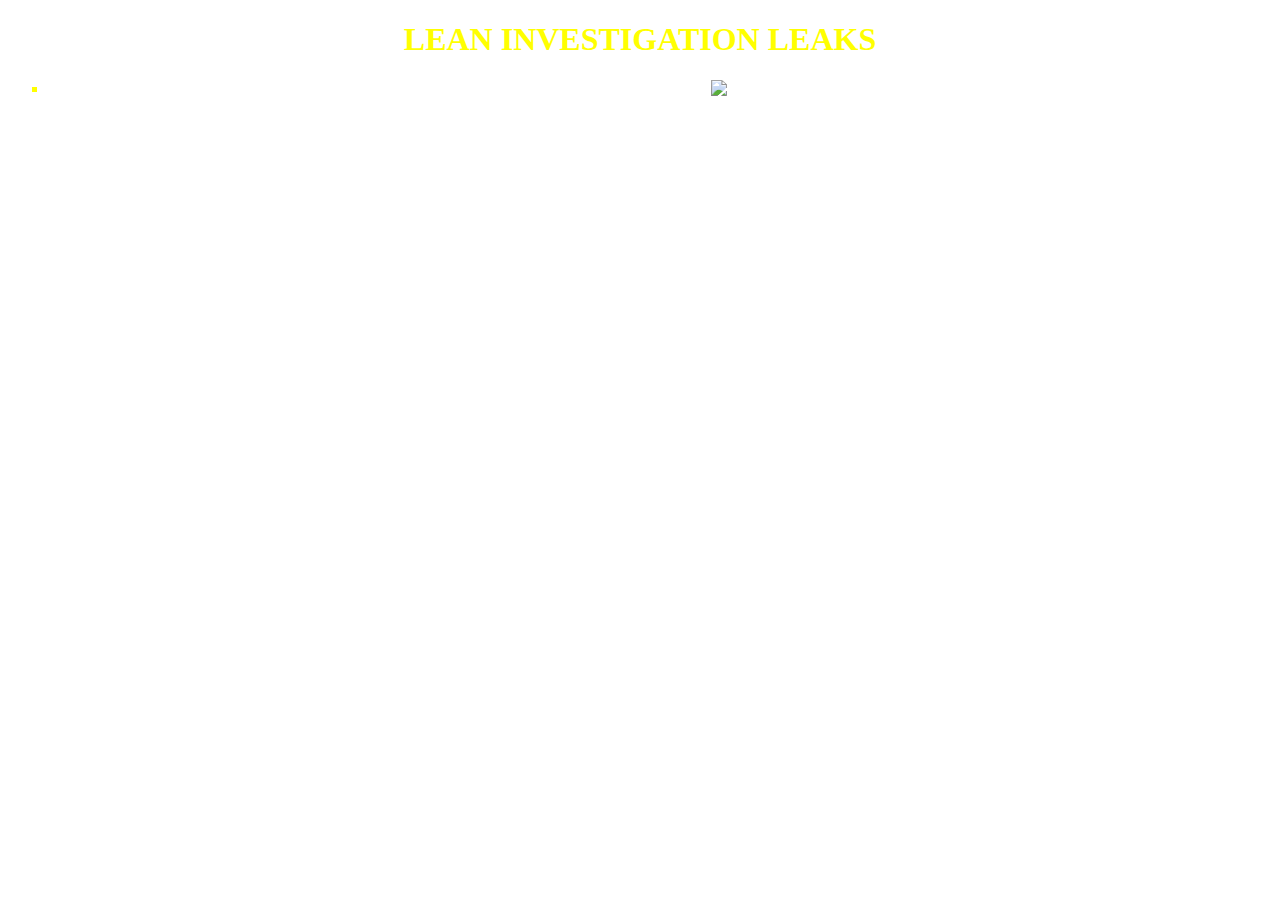
==== lean_leaks/index.html @ 582a2746 "Add files via upload" ====
<!DOCTYPE html>
<html lang="en">
<head>
    <meta charset="UTF-8">
    <meta http-equiv="X-UA-Compatible" content="IE=edge">
    <meta name="viewport" content="width=device-width, initial-scale=1.0">
	<meta name="author" content="LAOPE">
    <title>L E A K S</title>
    <style>

    body {
        background-image: url("images/bg.jpg");
        font-family:Comic Sans MS, Comic Sans;
color:#FFFF00;
text-align:center;
      } 
      a:link, a:visited{
        color:#FFFFFF;
        }
        a:hover{
        font-weight:bold;
        }
        ul.a {
            color:#FFFF00;
            list-style-type: square;
}
h1 {
    size: 32px;
}

        </style>

</head>

<body>
    <h1>LEAN INVESTIGATION LEAKS</h1>
    <ul class="a">
        <li><a href="Leak_ReportonChadGable.html">Chad Gable Report (leak)  <img src="images/hot.gif" alt="hot leak"></a> </li>
      </ul>
      <center>
      <img src="images/genie.gif" alt=""> 
      <img src="images/counter.gif" alt="">
      <img src="images/ie_logo.gif" alt=""> 
      <img src="images/ns_logo.gif" alt=""> 
      <img src="images/genie.gif" alt=""> 
    </center>
</body>
</html>
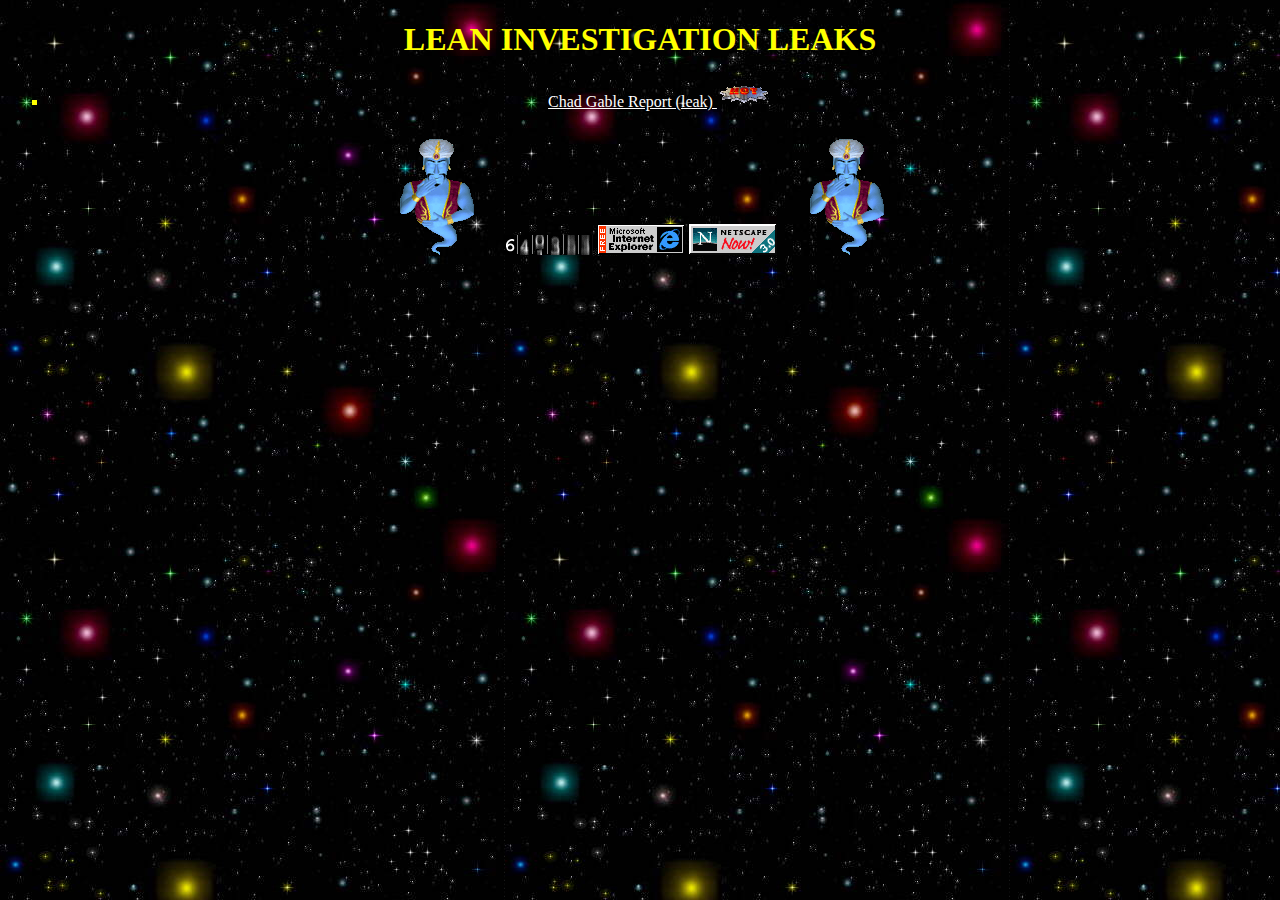
==== commit f0dab2a4: "Add files via upload" ====
--- a/lean_leaks/index.html
+++ b/lean_leaks/index.html
@@ -5,7 +5,7 @@
     <meta http-equiv="X-UA-Compatible" content="IE=edge">
     <meta name="viewport" content="width=device-width, initial-scale=1.0">
 	<meta name="author" content="LAOPE">
-    <title>L E A K S</title>
+    <title>L E A N  L E A K S</title>
     <style>
 
     body {
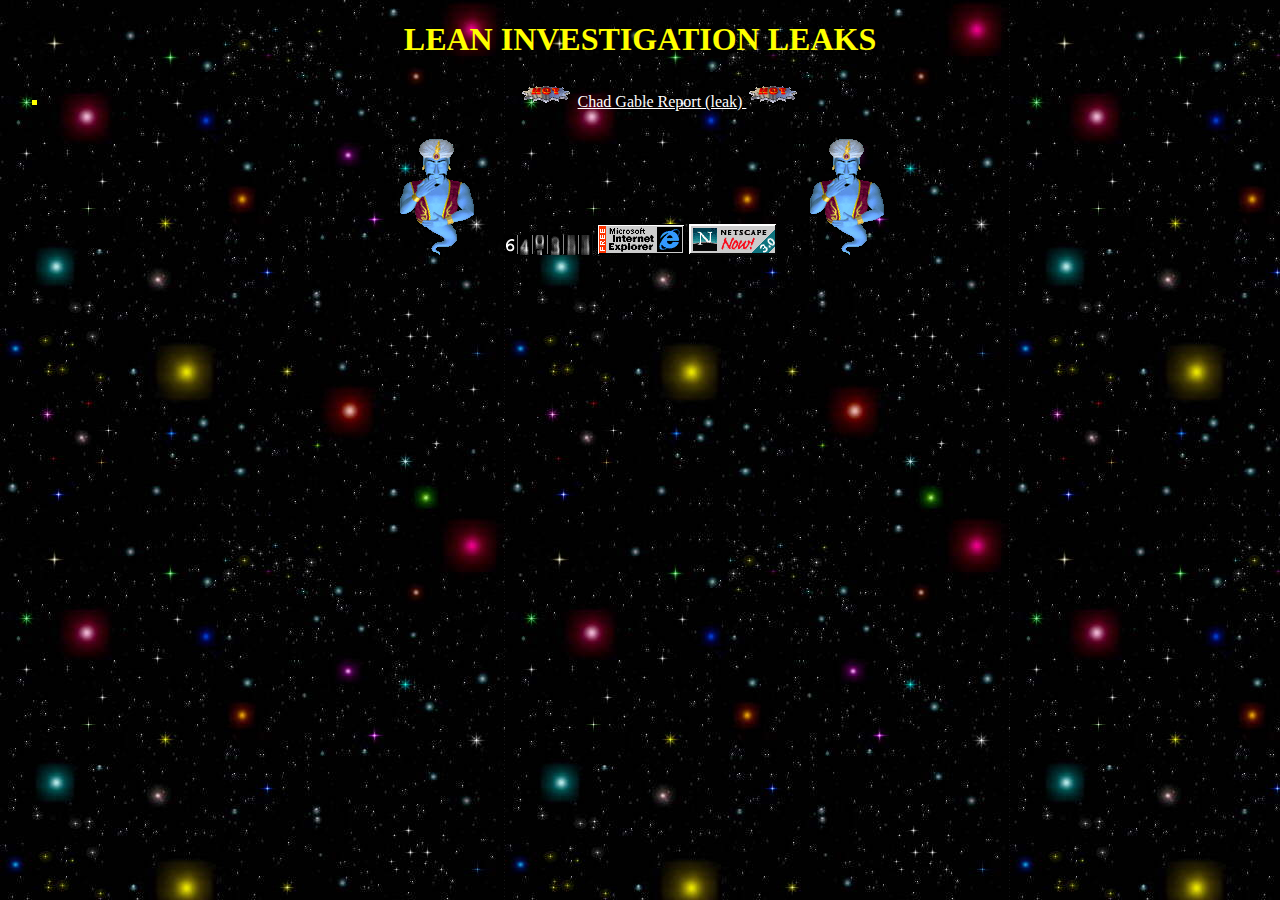
==== commit f80f37e4: "Add files via upload" ====
--- a/lean_leaks/index.html
+++ b/lean_leaks/index.html
@@ -35,7 +35,7 @@
 <body>
     <h1>LEAN INVESTIGATION LEAKS</h1>
     <ul class="a">
-        <li><a href="Leak_ReportonChadGable.html">Chad Gable Report (leak)  <img src="images/hot.gif" alt="hot leak"></a> </li>
+        <li><img src="images/hot.gif" alt="hot leak"> <a href="Leak_ReportonChadGable.html">Chad Gable Report (leak) <img src="images/hot.gif" alt="hot leak"></a></li>
       </ul>
       <center>
       <img src="images/genie.gif" alt=""> 
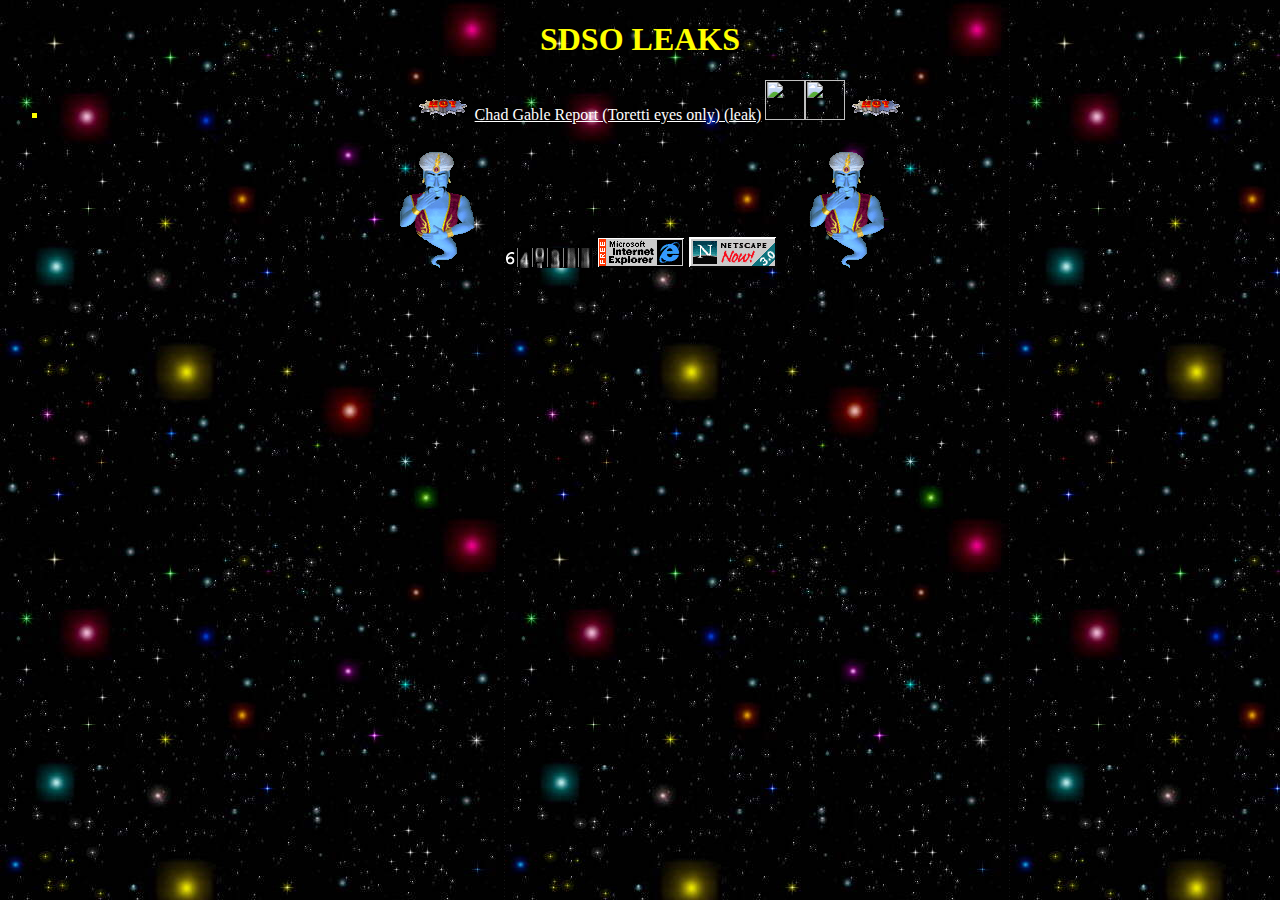
==== commit a9728f5d: "Add files via upload" ====
--- a/lean_leaks/index.html
+++ b/lean_leaks/index.html
@@ -5,7 +5,7 @@
     <meta http-equiv="X-UA-Compatible" content="IE=edge">
     <meta name="viewport" content="width=device-width, initial-scale=1.0">
 	<meta name="author" content="LAOPE">
-    <title>L E A N  L E A K S</title>
+    <title>S D S O  L E A K S</title>
     <style>
 
     body {
@@ -33,9 +33,9 @@
 </head>
 
 <body>
-    <h1>LEAN INVESTIGATION LEAKS</h1>
+    <h1>SDSO LEAKS</h1>
     <ul class="a">
-        <li><img src="images/hot.gif" alt="hot leak"> <a href="Leak_ReportonChadGable.html">Chad Gable Report (leak) <img src="images/hot.gif" alt="hot leak"></a></li>
+        <li><img src="images/hot.gif" alt="hot leak"> <a href="Leak_ReportonChadGable.html">Chad Gable Report (Toretti eyes only) (leak)</a> <img src="images/eye.gif" alt="" height="40px" width="40px"><img src="images/eye.gif" alt="" height="40px" width="40px">  <img src="images/hot.gif" alt="hot leak"></li>
       </ul>
       <center>
       <img src="images/genie.gif" alt=""> 
